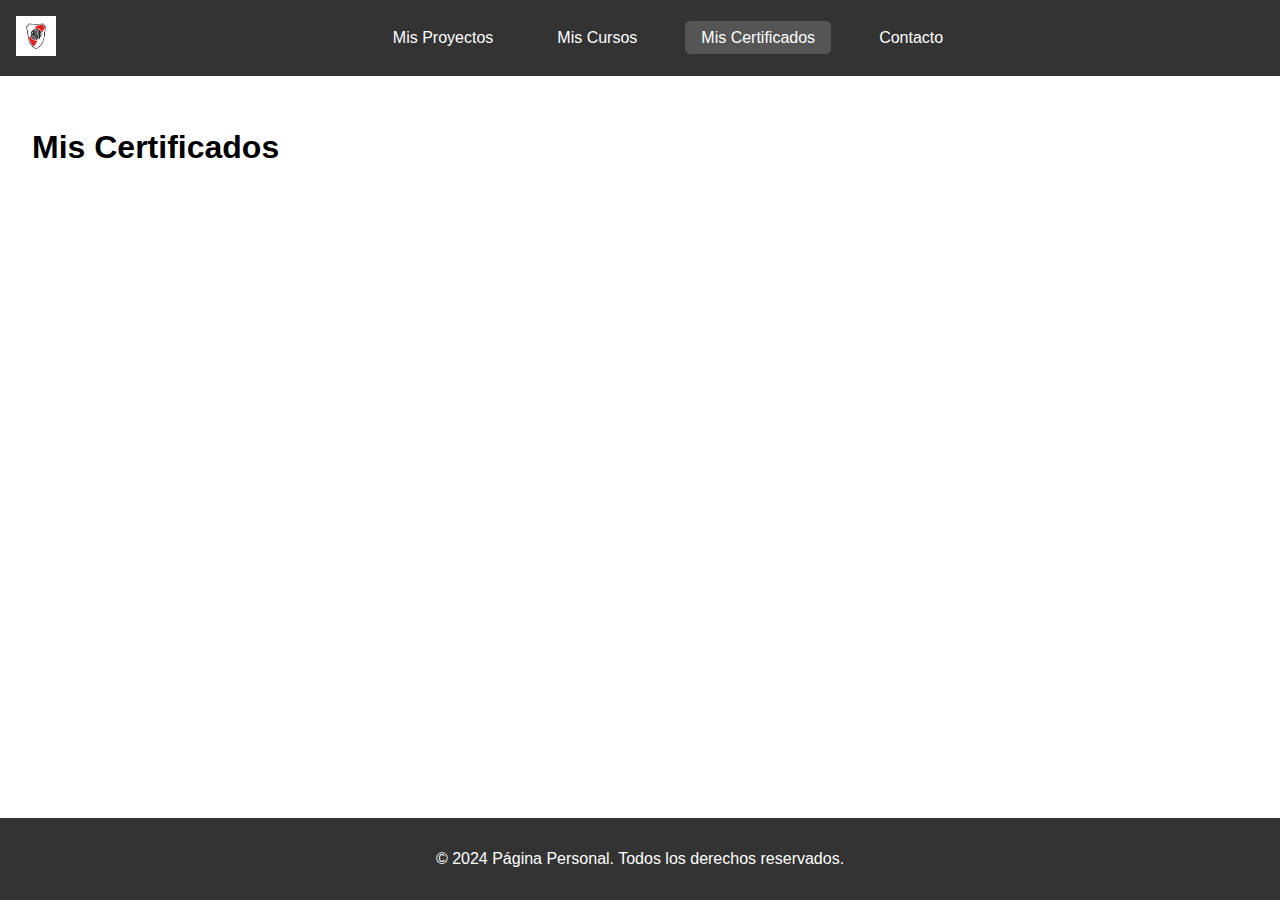
==== certificados.html @ 5dde0bf4 "Initial commit" ====
<!DOCTYPE html>
<html lang="es">
<head>
    <meta charset="UTF-8">
    <meta name="viewport" content="width=device-width, initial-scale=1.0">
    <title>Mis Certificados</title>
    <link rel="stylesheet" href="styles.css">
</head>
<body>
    <header>
        <div class="logo">
            <a href="index.html"><img src="channels4_profile.jpg" alt="Foto de perfil"></a>
        </div>
        <nav>
            <ul>
                <li><a href="proyectos.html" >Mis Proyectos</a></li>
                <li><a href="cursos.html">Mis Cursos</a></li>
                <li><a href="certificados.html" class="active">Mis Certificados</a></li>
                <li><a href="contacto.html">Contacto</a></li>
            </ul>
        </nav>
        
    </header>
    <main>
        <h1>Mis Certificados</h1>
        <div class="certificado-container">
            <!-- Aquí se insertarán las imágenes de los certificados -->
        </div>
    </main>
    <footer>
        <p>&copy; 2024 Página Personal. Todos los derechos reservados.</p>
    </footer>
    <script src="scripts.js"></script>
</body>
</html>
---- styles.css ----
/* Estilos generales */
/* Estilos generales */
body {
    font-family: Arial, sans-serif;
    margin: 0;
    padding: 0;
    display: flex;
    flex-direction: column;
    min-height: 100vh;
}

header {
    background-color: #333;
    color: #fff;
    display: flex;
    align-items: center;
    padding: 1rem;
}

.logo {
    display: flex;
    align-items: center;
    margin-right: auto;
}

.logo img {
    height: 40px;
    margin-right: 1rem;
}

.logo a {
    color: #fff;
    text-decoration: none;
}

nav {
    display: flex;
    justify-content: center;
    flex-grow: 1;
}

nav ul {
    list-style-type: none;
    display: flex;
    padding: 0;
    margin: 0;
}

nav ul li {
    margin: 0 1rem;
}

nav ul li a {
    color: #fff;
    text-decoration: none;
    padding: 0.5rem 1rem;
    border-radius: 5px;
    transition: background-color 0.3s ease;
}

nav ul li a:hover {
    background-color: #444;
}

nav ul li a.active {
    background-color: #555;
}

/* ... resto del código ... */


main {
    padding: 2rem;
    flex-grow: 1;
}

footer {
    background-color: #333;
    color: #fff;
    text-align: center;
    padding: 1rem;
    margin-top: auto;
}

/* Estilos específicos */
.proyecto-container,
.curso-container,
.certificado-container {
    border-radius: 5px;
    overflow: hidden;
    
    
    height: 100%;
    display: grid;
    grid-template-columns: 1fr 1fr 1fr;
    grid-template-rows: 1fr 1fr;
    gap: 2rem;
}
.project-card img,
.curso-card img {
    width: 100%;
    height: 200px;
    object-fit: cover;
    box-shadow: 0 4px 6px rgba(0, 0, 0, 0.2);
}

.project-card .content {
    padding: 1.5rem;
    display: flex;
    flex-direction: column;
    justify-content: flex-end;
    flex-grow: 1;
}

.project-card h3 {
    margin-top: 0;
    margin-bottom: 0.5rem;
}

.project-card p {
    margin-bottom: 1rem;
    flex-grow: 1;
}

.project-card .btn {
    align-self: flex-end;
}
.proyecto-card,
.curso-card {
    border: 1px solid #ccc;
    border-radius: 5px;
    padding: 1rem;
    text-align: center;
}


.imagen-card{
    width: 90%;
    height: 70%;
    box-shadow: 1px 1px 1px 1px rgba(32,32,32,0.3)
}

.certificado-container img {
    max-width: 300px;
    height: auto;
    margin: 1rem;
}

form {
    max-width: 500px;
    margin: 0 auto;
}

form label {
    display: block;
    margin-bottom: 0.5rem;
}

form input,
form textarea {
    width: 100%;
    padding: 0.5rem;
    margin-bottom: 1rem;
    border: 1px solid #ccc;
    border-radius: 5px;
}

form button {
    background-color: #333;
    color: #fff;
    border: none;
    padding: 0.5rem 1rem;
    border-radius: 5px;
    cursor: pointer;
}
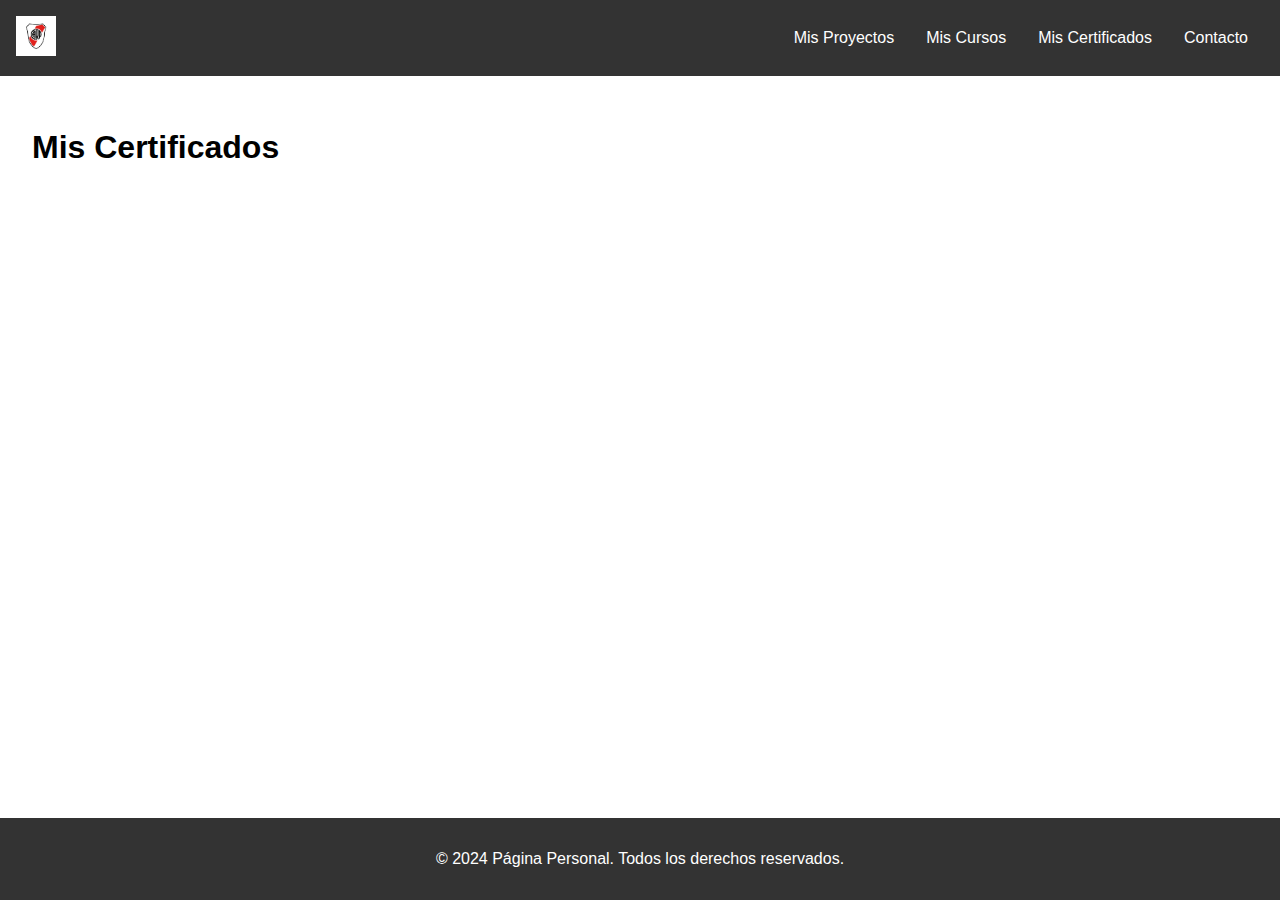
==== commit dda44846: "responsive hecho." ====
--- a/certificados.html
+++ b/certificados.html
@@ -5,22 +5,30 @@
     <meta name="viewport" content="width=device-width, initial-scale=1.0">
     <title>Mis Certificados</title>
     <link rel="stylesheet" href="styles.css">
+    <script src="https://cdn.emailjs.com/dist/email.min.js"></script>
+
 </head>
 <body>
     <header>
         <div class="logo">
-            <a href="index.html"><img src="channels4_profile.jpg" alt="Foto de perfil"></a>
+            <a href="index.html"><img src="img/channels4_profile.jpg" alt="Foto de perfil"></a>
         </div>
-        <nav>
+        <div class="menu-toggle" id="mobile-menu">
+            <span></span>
+            <span></span>
+            <span></span>
+        </div>
+        <nav id="nav-links">
             <ul>
-                <li><a href="proyectos.html" >Mis Proyectos</a></li>
+                <li><a href="proyectos.html">Mis Proyectos</a></li>
                 <li><a href="cursos.html">Mis Cursos</a></li>
-                <li><a href="certificados.html" class="active">Mis Certificados</a></li>
+                <li><a href="certificados.html">Mis Certificados</a></li>
                 <li><a href="contacto.html">Contacto</a></li>
             </ul>
         </nav>
-        
     </header>
+    
+    
     <main>
         <h1>Mis Certificados</h1>
         <div class="certificado-container">
--- a/styles.css
+++ b/styles.css
@@ -1,5 +1,3 @@
-/* Estilos generales */
-/* Estilos generales */
 body {
     font-family: Arial, sans-serif;
     margin: 0;
@@ -14,13 +12,14 @@
     color: #fff;
     display: flex;
     align-items: center;
+    justify-content: space-between;
     padding: 1rem;
+    position: relative;
 }
 
 .logo {
     display: flex;
     align-items: center;
-    margin-right: auto;
 }
 
 .logo img {
@@ -35,8 +34,6 @@
 
 nav {
     display: flex;
-    justify-content: center;
-    flex-grow: 1;
 }
 
 nav ul {
@@ -47,7 +44,7 @@
 }
 
 nav ul li {
-    margin: 0 1rem;
+    position: relative;
 }
 
 nav ul li a {
@@ -56,6 +53,7 @@
     padding: 0.5rem 1rem;
     border-radius: 5px;
     transition: background-color 0.3s ease;
+    display: block;
 }
 
 nav ul li a:hover {
@@ -66,8 +64,18 @@
     background-color: #555;
 }
 
-/* ... resto del código ... */
-
+.menu-toggle {
+    display: none;
+    flex-direction: column;
+    cursor: pointer;
+}
+
+.menu-toggle span {
+    background-color: #fff;
+    height: 3px;
+    margin: 5px;
+    width: 25px;
+}
 
 main {
     padding: 2rem;
@@ -82,26 +90,81 @@
     margin-top: auto;
 }
 
-/* Estilos específicos */
+.home {
+    text-align: center;
+}
+
+.cta-buttons {
+    margin-top: 1rem;
+}
+
+.cta-buttons .btn {
+    background-color: #333;
+    color: #fff;
+    border: none;
+    padding: 0.5rem 1rem;
+    border-radius: 5px;
+    text-decoration: none;
+    margin: 0 0.5rem;
+    transition: background-color 0.3s ease;
+}
+
+.cta-buttons .btn:hover {
+    background-color: #444;
+}
+
+.about {
+    margin-top: 2rem;
+}
+
+.about h2 {
+    text-align: center;
+}
+
+.about-content {
+    display: flex;
+    align-items: center;
+    justify-content: center;
+    margin-top: 1rem;
+    flex-wrap: wrap;
+}
+
+.about-photo {
+    border-radius: 50%;
+    width: 150px;
+    height: 150px;
+    margin-right: 2rem;
+    box-shadow: 0 0 10px rgba(0, 0, 0, 0.1);
+}
+
+.about-text {
+    max-width: 600px;
+}
+
+.about-text p {
+    line-height: 1.6;
+    margin-bottom: 1rem;
+}
+
 .proyecto-container,
 .curso-container,
 .certificado-container {
     border-radius: 5px;
     overflow: hidden;
-    
-    
     height: 100%;
     display: grid;
     grid-template-columns: 1fr 1fr 1fr;
     grid-template-rows: 1fr 1fr;
     gap: 2rem;
 }
+
 .project-card img,
-.curso-card img {
+.curso-card img,
+.certificado-card img {
     width: 100%;
-    height: 200px;
+    max-height: 256px;
     object-fit: cover;
-    box-shadow: 0 4px 6px rgba(0, 0, 0, 0.2);
+    box-shadow: 6px rgba(0, 0, 0, 0.2);
 }
 
 .project-card .content {
@@ -125,25 +188,19 @@
 .project-card .btn {
     align-self: flex-end;
 }
+
 .proyecto-card,
-.curso-card {
+.curso-card,
+.certificado-card {
     border: 1px solid #ccc;
     border-radius: 5px;
     padding: 1rem;
     text-align: center;
 }
 
-
-.imagen-card{
+.imagen-card {
     width: 90%;
-    height: 70%;
-    box-shadow: 1px 1px 1px 1px rgba(32,32,32,0.3)
-}
-
-.certificado-container img {
-    max-width: 300px;
-    height: auto;
-    margin: 1rem;
+    box-shadow: 1px 1px 1px 1px rgba(32, 32, 32, 0.3);
 }
 
 form {
@@ -173,3 +230,137 @@
     border-radius: 5px;
     cursor: pointer;
 }
+
+/* Media Queries */
+@media (max-width: 768px) {
+    .menu-toggle {
+        display: flex;
+    }
+
+    nav {
+        position: absolute;
+        top: 60px;
+        left: 0;
+        right: 0;
+        background-color: #333;
+        flex-direction: column;
+        display: none;
+        z-index: 1000; /* Asegurarse de que el menú tenga un z-index alto */
+    }
+
+    nav.show {
+        display: flex;
+    }
+
+    nav ul {
+        flex-direction: column;
+        width: 100%;
+    }
+
+    nav ul li {
+        margin-bottom: 5px;
+    }
+
+    nav ul li a {
+        padding: 1rem;
+        text-align: center;
+        border-bottom: 1px solid #444;
+    }
+
+    nav ul li a:last-child {
+        border-bottom: none;
+    }
+
+    .about-content {
+        flex-direction: column;
+        text-align: center;
+    }
+
+    .about-photo {
+        margin-right: 0;
+        margin-bottom: 1rem;
+    }
+
+    .proyecto-container,
+    .curso-container,
+    .certificado-container {
+        grid-template-columns: 1fr;
+    }
+
+    /* Eliminar la animación en dispositivos móviles */
+    nav ul li a:hover {
+        background-color: transparent;
+    }
+}
+
+@media (max-width: 480px) {
+    .menu-toggle {
+        display: flex;
+    }
+
+    .cta-buttons .btn {
+        max-width: fit-content;
+        margin-bottom: 10px;
+        display: block;
+        margin-left: auto;
+        margin-right: auto;
+    }
+
+    .about-photo {
+        width: 100px;
+        height: 100px;
+    }
+
+    form {
+        padding: 1rem;
+    }
+
+    form label {
+        margin-bottom: 0.3rem;
+    }
+
+    form input,
+    form textarea {
+        padding: 0.3rem;
+        margin-bottom: 0.8rem;
+    }
+
+    nav {
+        position: absolute;
+        top: 60px;
+        left: 0;
+        right: 0;
+        background-color: #333;
+        flex-direction: column;
+        display: none;
+        z-index: 1000; /* Asegurarse de que el menú tenga un z-index alto */
+    }
+
+    nav.show {
+        display: flex;
+    }
+
+    nav ul {
+        flex-direction: column;
+        width: 100%;
+    }
+
+    nav ul li {
+        margin-bottom: 7px;
+    }
+
+    nav ul li a {
+        padding: 1rem;
+        text-align: center;
+        border-bottom: 1px solid #444;
+    }
+
+    nav ul li a:last-child {
+        border-bottom: none;
+    }
+
+    /* Eliminar la animación en dispositivos móviles */
+    nav ul li a:hover {
+        background-color: transparent;
+    }
+}
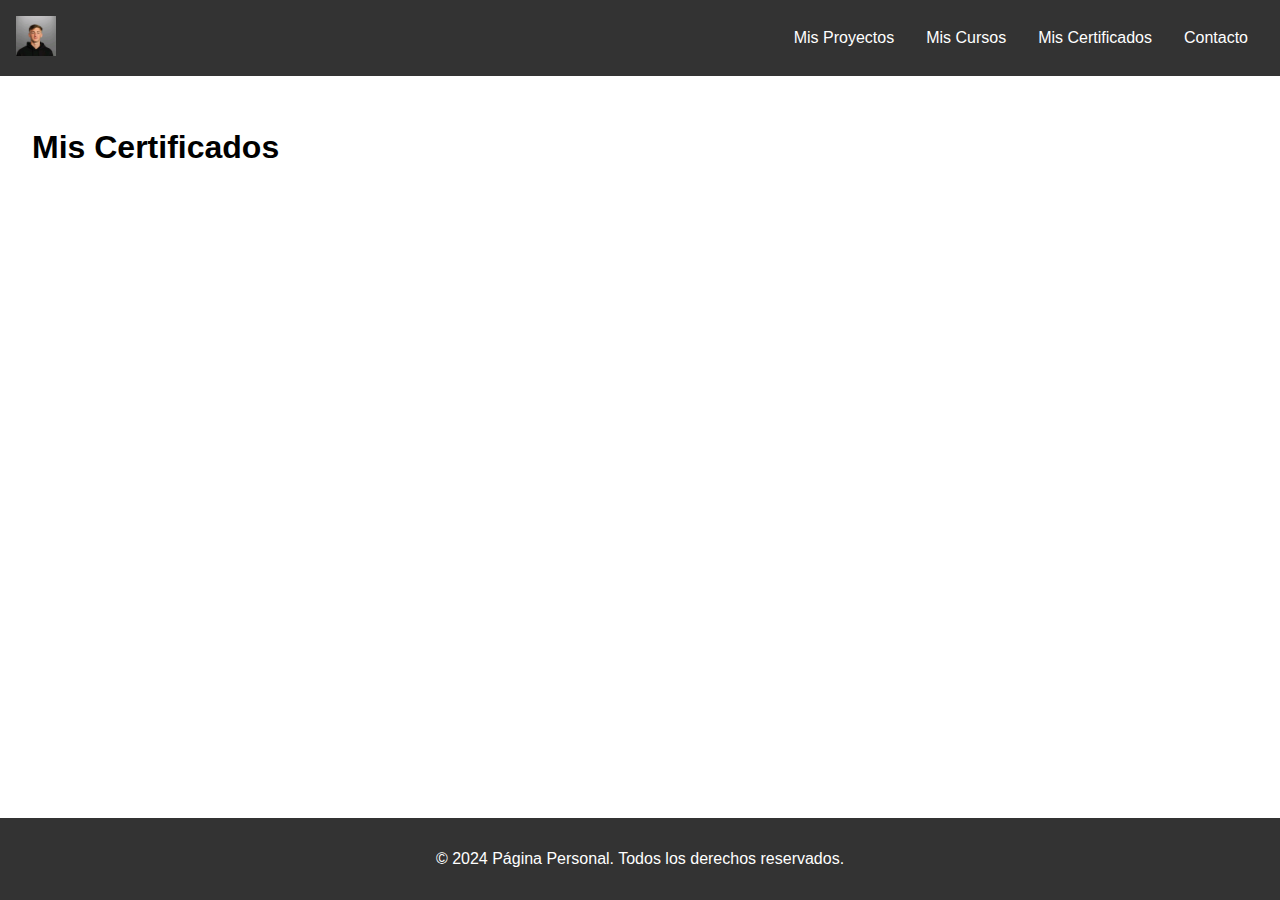
==== commit 03407317: "lanzadooo" ====
--- a/certificados.html
+++ b/certificados.html
@@ -11,7 +11,7 @@
 <body>
     <header>
         <div class="logo">
-            <a href="index.html"><img src="img/channels4_profile.jpg" alt="Foto de perfil"></a>
+            <a href="index.html"><img src="img/foto-perfil.jpeg" alt="Foto de perfil"></a>
         </div>
         <div class="menu-toggle" id="mobile-menu">
             <span></span>
--- a/styles.css
+++ b/styles.css
@@ -7,6 +7,9 @@
     min-height: 100vh;
 }
 
+h3{
+    text-align: center;
+}
 header {
     background-color: #333;
     color: #fff;
